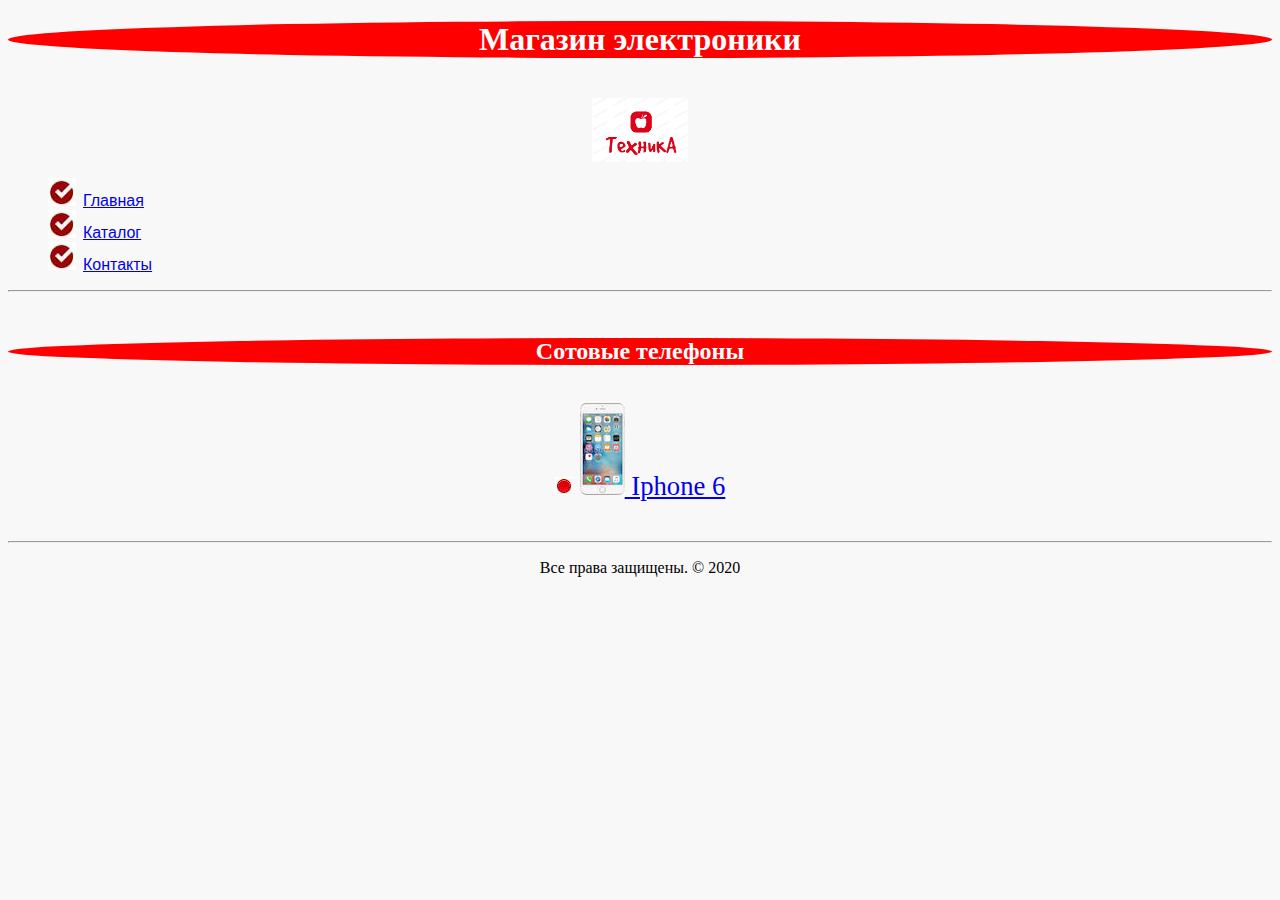
==== Basic_HTML_CSS/Shop/Catalog_phone.html @ 666d974b "Add version 1 of shop website" ====
<!DOCTYPE html>
<html lang="en">
<head >
    <meta charset="UTF-8">
    <title>Главная страница</title>
    <link rel="stylesheet" href="style.css">
</head>
<body class="page_background">
 <h1>Магазин электроники</h1><br>
 
<div class="header"> 
   <img src="img/logo.png" alt="logo">
   <ul class="list">
    <li><a href="Index.html">Главная</a><br></li>
    <li><a href="Catalog_phone.html">Каталог</a><br></li>
    <li><a href="contacts.html">Контакты</a><br></li>
    </ul>
</div>
   <hr>
   <br>
      <h2>Сотовые телефоны</h2><br>
      <ur class="phone_catalog_list">
         <li><img src="img/iphone6_small.jpg" target="_blank" alt="phone"><img scr="img/iphone6.jpg" ><a href="catalog/phone.html">&nbsp;Iphone 6</a></li><br>
        
      </ur>
       
   <hr>
   <p class="end">Все права защищены. &copy; 2020</p>
</body>
</html>
---- Basic_HTML_CSS/Shop/style.css ----
/*Красный заголовок*/
h2 , h1 {
    background:red;
    border-radius: 70%;
    color:white;
    text-align: center
    
    
}
     /*Заголовки(Краткое описание товара,Характеристики,Подробное описание товара)*/
h3{
    color: black;
    font-size: 18px;
    font-weight: 400;
    background-color:#eaeaea;
}


          /*Цвет фона*/
.page_background {
    background-color: #f8f8f8;
}

            /*Рамка вокруг картинки*/
img[alt="phone"]{
    border: 4px ;
}
 

             /*Зеленая галочка*/
.list {
    
    list-style-image: url(img/list.png);
    list-style-position:inside;
    font-family: sans-serif;
    
    
}

/*Каталог телефонов*/
.phone_catalog_list {
    list-style-image: url(img/list2.png);
    list-style-position: inside;
    text-align: center;
    font-family: fantasy;
    font-size: 20pt;
}

/*конец страницы*/
.end {
    text-align-last: center;
}

.name_phone{
    text-align: center;
    font-family:fantasy;
}

  /*Краткое описание товара*/
.small_text{
    color:#707070;
    font-size: 14px;
    font-style: italic;
    line-height: 16px;
}

/*Подробное описание товара*/
.big_text{
    color: #484343;
    font-size: 16px;
    font-weight: 400;
    line-height: 24px;
    text-align: left;
    
}


/*харастики рисунок списка*/
.Characteristics {
    list-style-image: url(img/list3.png);
}


/*Форма контактов*/
.form{
/*    border:3px solid red;*/
/*    border-style: dotted;*/
/*    text-align: center;*/
}

/*   Меняем цвет при вводе почты*/
input[type="email"]:focus {
	color: #0000ff;
	background-color: #e0ffff;
}


/*    Пишем с большой буквы фамилию*/
input[type="surname"]{
  text-transform: capitalize;
}
/*   Пишем с большей буквы имя*/
input[type="name"]{
  text-transform: capitalize;
}
/*Поля ввода данных формы контакт*/
.reg {
    color:darkgreen;
    
}



/*Изменение цвета ссылок при наведение и нажатии*/

.list li a:hover{
    color:red;
 }

.list li a:active{
    color:darkgoldenrod;
}


/*Добавление стрелок в меню*/
.list li:hover:before{
    content: ">>";
    color: red;
}

/*таблица*/
.test_table{
    border: 1px solid black;
/*width: 200px;*/
/*    height: 300px;*/
    margin: auto;
    border-collapse: collapse;
    text-align: center
    
}
.test_table td {
    color: red;
    border: 1px solid black;
    vertical-align: top;
     
    
}
,test_table tr {
    border: 1px solid #black;
}

        /*Заголовок*/
.header img{
    display: block;
    margin-left: auto; 
    margin-right: auto;
    width: 6em
    
}

/*Легенда формы*/
legend {
    text-align: left;
	font-size: 19px;
	line-height: 16px;
	color:crimson;
	font-style: italic
}

/*Рамка формы*/
fieldset{
   font-size: 100%;
    border-style: dotted;
    border: solid;
    border-color: red;
    border-radius: 5%;

    
}

.table_title{
    color: red;
    text-align: center;
}
/*Удаление рамки вокруг изображения*/
.img{
	border:1px solid red;
}

.img:hover{
	border:none;
}

/*Заголовок таблицы*/
.text:first-letter{
    
    font-size: 30px;
    color:brown;
}
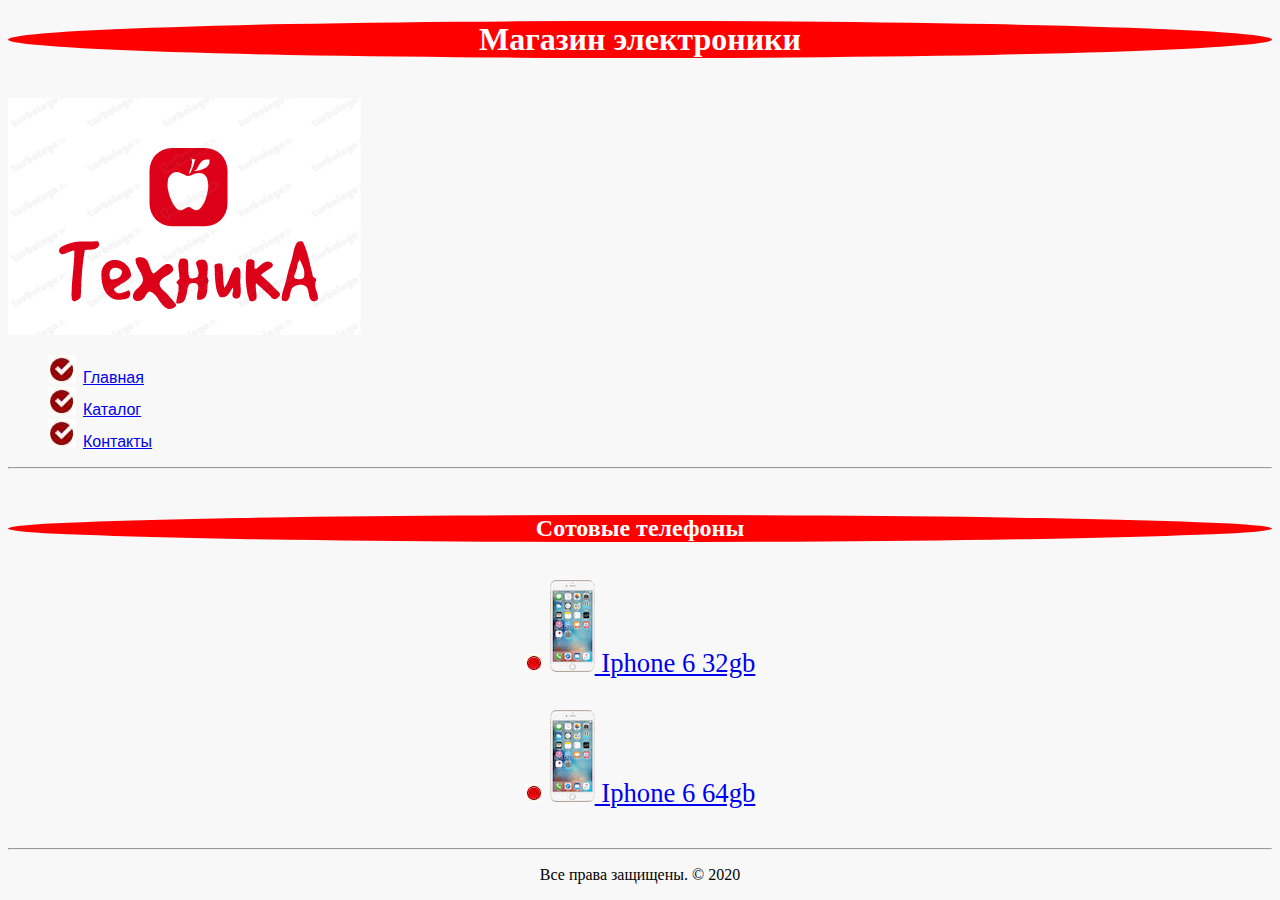
==== commit 576457d6: "Загрузил последние изменения на все страницы" ====
--- a/Basic_HTML_CSS/Shop/Catalog_phone.html
+++ b/Basic_HTML_CSS/Shop/Catalog_phone.html
@@ -7,9 +7,12 @@
 </head>
 <body class="page_background">
  <h1>Магазин электроники</h1><br>
- 
+<div class="container"> 
+   <img src="img/logo.png" alt="logo">
+
+</div>
 <div class="header"> 
-   <img src="img/logo.png" alt="logo">
+
    <ul class="list">
     <li><a href="Index.html">Главная</a><br></li>
     <li><a href="Catalog_phone.html">Каталог</a><br></li>
@@ -19,12 +22,27 @@
    <hr>
    <br>
       <h2>Сотовые телефоны</h2><br>
-      <ur class="phone_catalog_list">
-         <li><img src="img/iphone6_small.jpg" target="_blank" alt="phone"><img scr="img/iphone6.jpg" ><a href="catalog/phone.html">&nbsp;Iphone 6</a></li><br>
-        
-      </ur>
-       
+      <div class="catalog">
+            <div class="phone1">
+             <ur class="phone_catalog_list">
+             <li><img src="img/iphone6_small.jpg" target="_blank" alt="phone"><img scr="img/iphone6.jpg" ><a href="catalog/phone.html">&nbsp;Iphone 6 32gb</a></li><br>
+
+          </ur>
+          </div>
+
+              <div class="phone2" >
+             <ur class="phone_catalog_list">
+             <li><img src="img/iphone6_small.jpg" target="_blank" alt="phone"><img scr="img/iphone6.jpg" ><a href="catalog/phone2.html">&nbsp;Iphone 6 64gb</a></li><br>
+
+          </ur>
+      </div>
+      </div>
+  
+   
    <hr>
-   <p class="end">Все права защищены. &copy; 2020</p>
+      <div class="footer" >
+       <p class="end">Все права защищены. &copy; 2020</p>
+   </div>
+    
 </body>
 </html>